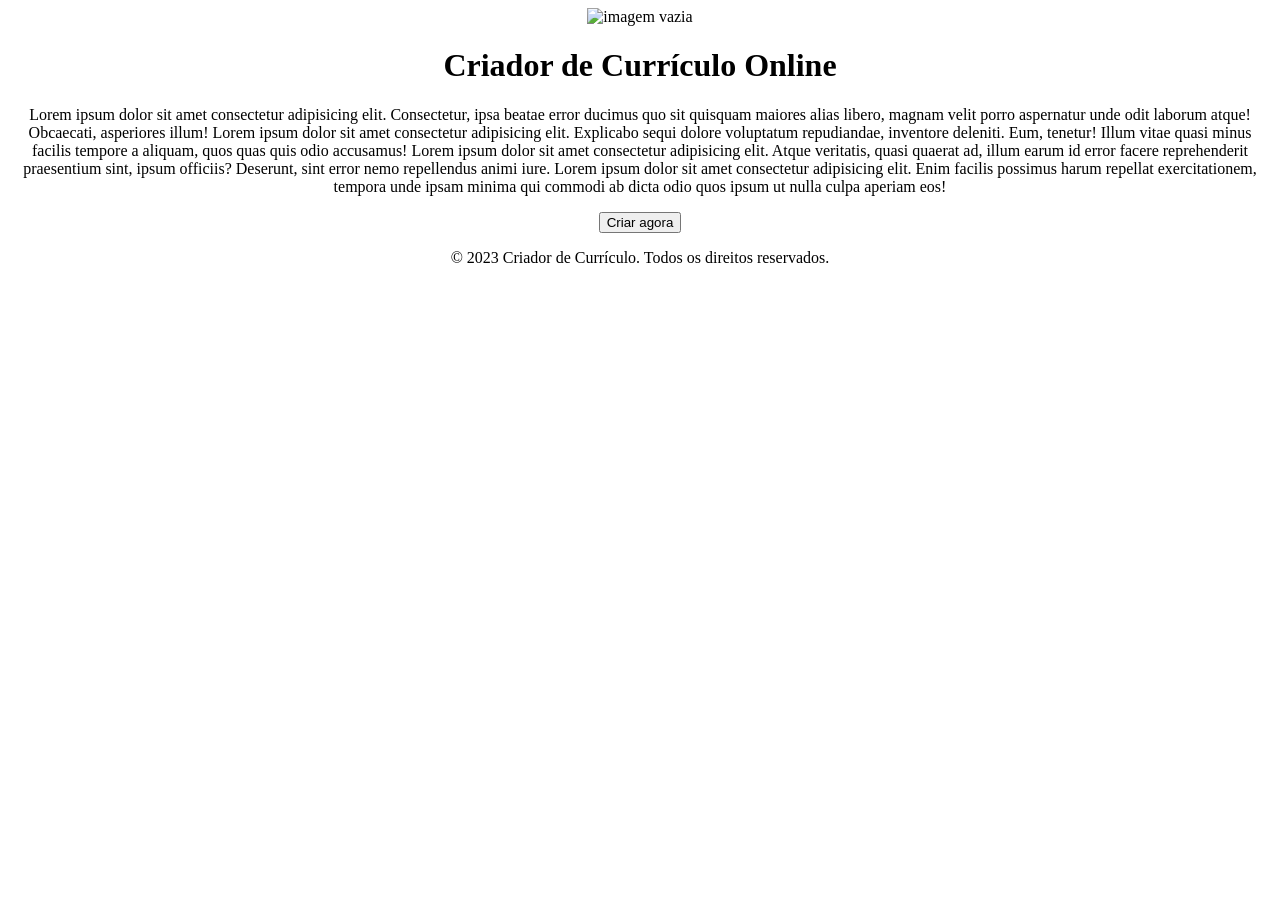
==== index.html @ 321196d3 "Add files via upload" ====
<!DOCTYPE html>
<html lang="en">
<head>

    <meta charset="UTF-8">
    <meta name="viewport" content="width=device-width, initial-scale=1.0">
    <link rel="stylesheet" href="estilo/style.css">
    <title>Criador de Currículo</title>

</head>
<body>

    <!--Centralização provisória-->
    <center>
        <header>
        <img src="imagens/logo.png" alt="imagem vazia" class="logo">
        <h1>Criador de Currículo Online</h1>
    </header>
    <main>
        <section>
            <p>Lorem ipsum dolor sit amet consectetur adipisicing elit. Consectetur, ipsa beatae error ducimus quo sit quisquam maiores alias libero, magnam velit porro aspernatur unde odit laborum atque! Obcaecati, asperiores illum! Lorem ipsum dolor sit amet consectetur adipisicing elit. Explicabo sequi dolore voluptatum repudiandae, inventore deleniti. Eum, tenetur! Illum vitae quasi minus facilis tempore a aliquam, quos quas quis odio accusamus! Lorem ipsum dolor sit amet consectetur adipisicing elit. Atque veritatis, quasi quaerat ad, illum earum id error facere reprehenderit praesentium sint, ipsum officiis? Deserunt, sint error nemo repellendus animi iure. Lorem ipsum dolor sit amet consectetur adipisicing elit. Enim facilis possimus harum repellat exercitationem, tempora unde ipsam minima qui commodi ab dicta odio quos ipsum ut nulla culpa aperiam eos!</p>
        </section>
        <a href="criar-curriculo.html">
        <button>Criar agora</button>
        </a>
    </main>
    <footer>
        <p>&copy; 2023 Criador de Currículo. Todos os direitos reservados.</p>
    </footer>
</center>
    
</body>
</html>
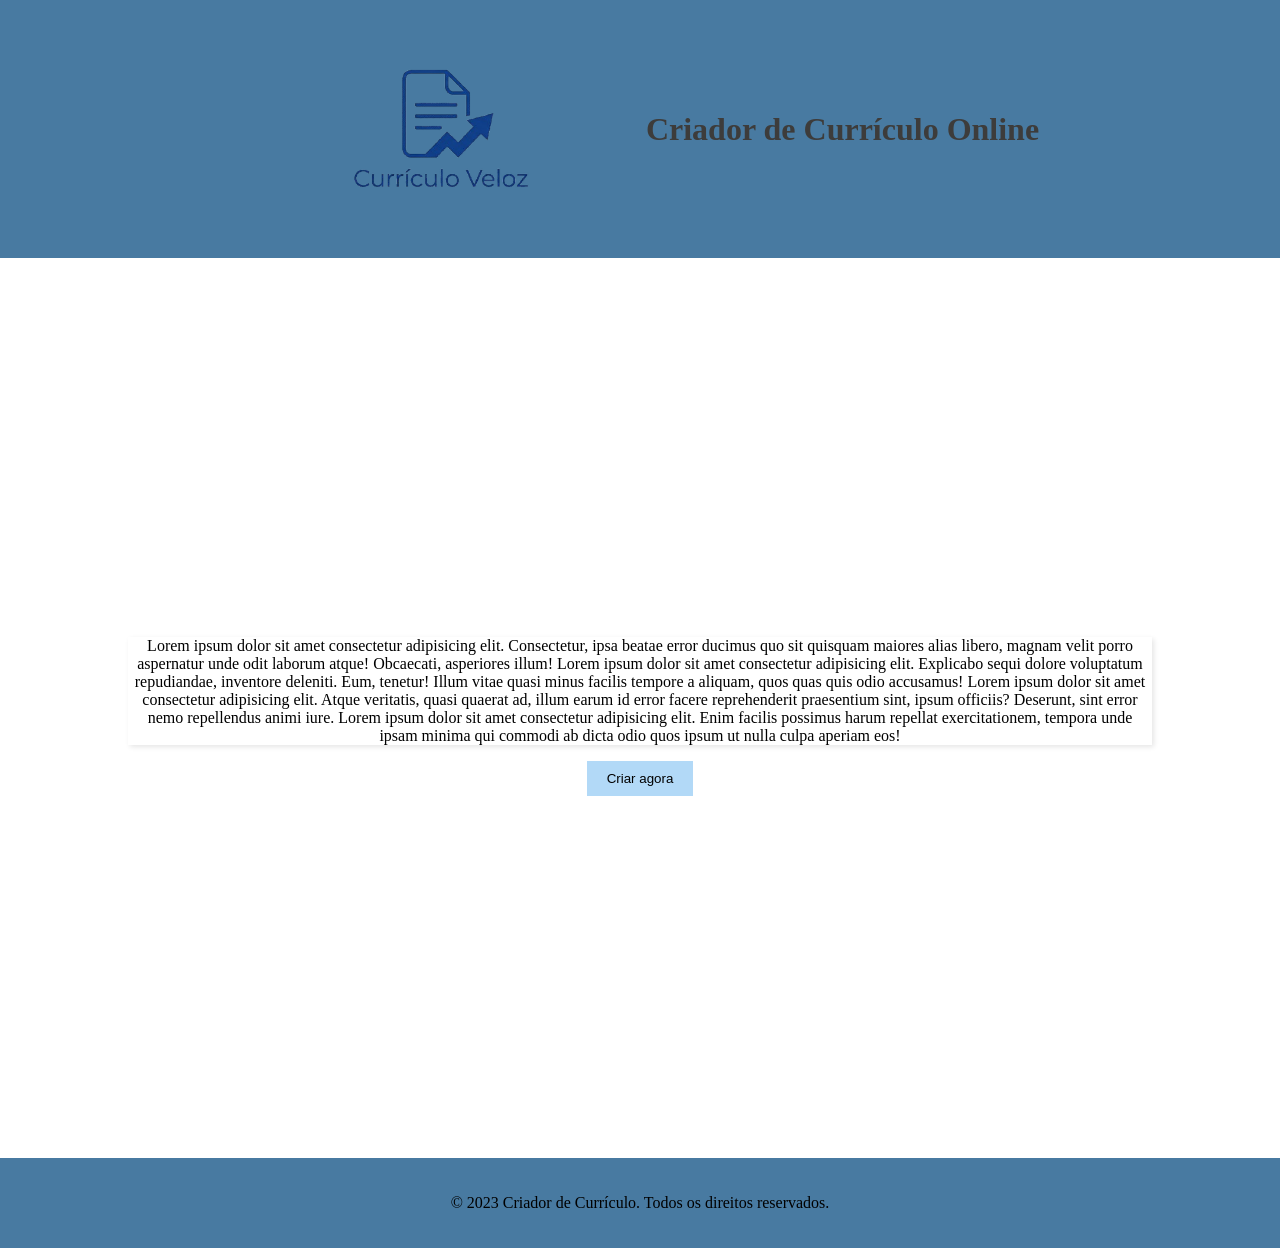
==== commit 811539e0: "Add files via upload" ====
--- a/index.html
+++ b/index.html
@@ -4,7 +4,7 @@
 
     <meta charset="UTF-8">
     <meta name="viewport" content="width=device-width, initial-scale=1.0">
-    <link rel="stylesheet" href="estilo/style.css">
+    <link rel="stylesheet" href="estilo/global.css">
     <title>Criador de Currículo</title>
 
 </head>
--- a/estilo/global.css
+++ b/estilo/global.css
@@ -0,0 +1,47 @@
+body, html {
+    display: flex;
+    flex-direction: column;
+    height: 100%;
+    width: 100%;
+    padding: 0;
+    margin: 0;
+}
+
+header, footer {
+    background-color: #487aa1;
+    display: flex;
+    justify-content: center;
+    align-items: center;
+    padding: 20px;
+}
+.logo {
+    padding-right: 5px;
+    max-width: 400px;
+    width: 35%;
+    height: auto;
+}
+
+h1 {
+    color: #3d3c3b;
+}
+
+main {
+    min-height: 100vh;
+    align-content: center;
+}
+
+section {
+    max-width: 80%;
+    box-shadow: 2px 2px 5px rgba(0, 0, 0, 0.1);
+}
+
+button {
+    background-color: #B2D9F7;
+    border: none;
+    padding: 10px 20px;
+    cursor: pointer;
+}
+
+button:hover {
+    background-color: #A0C8E0;
+}
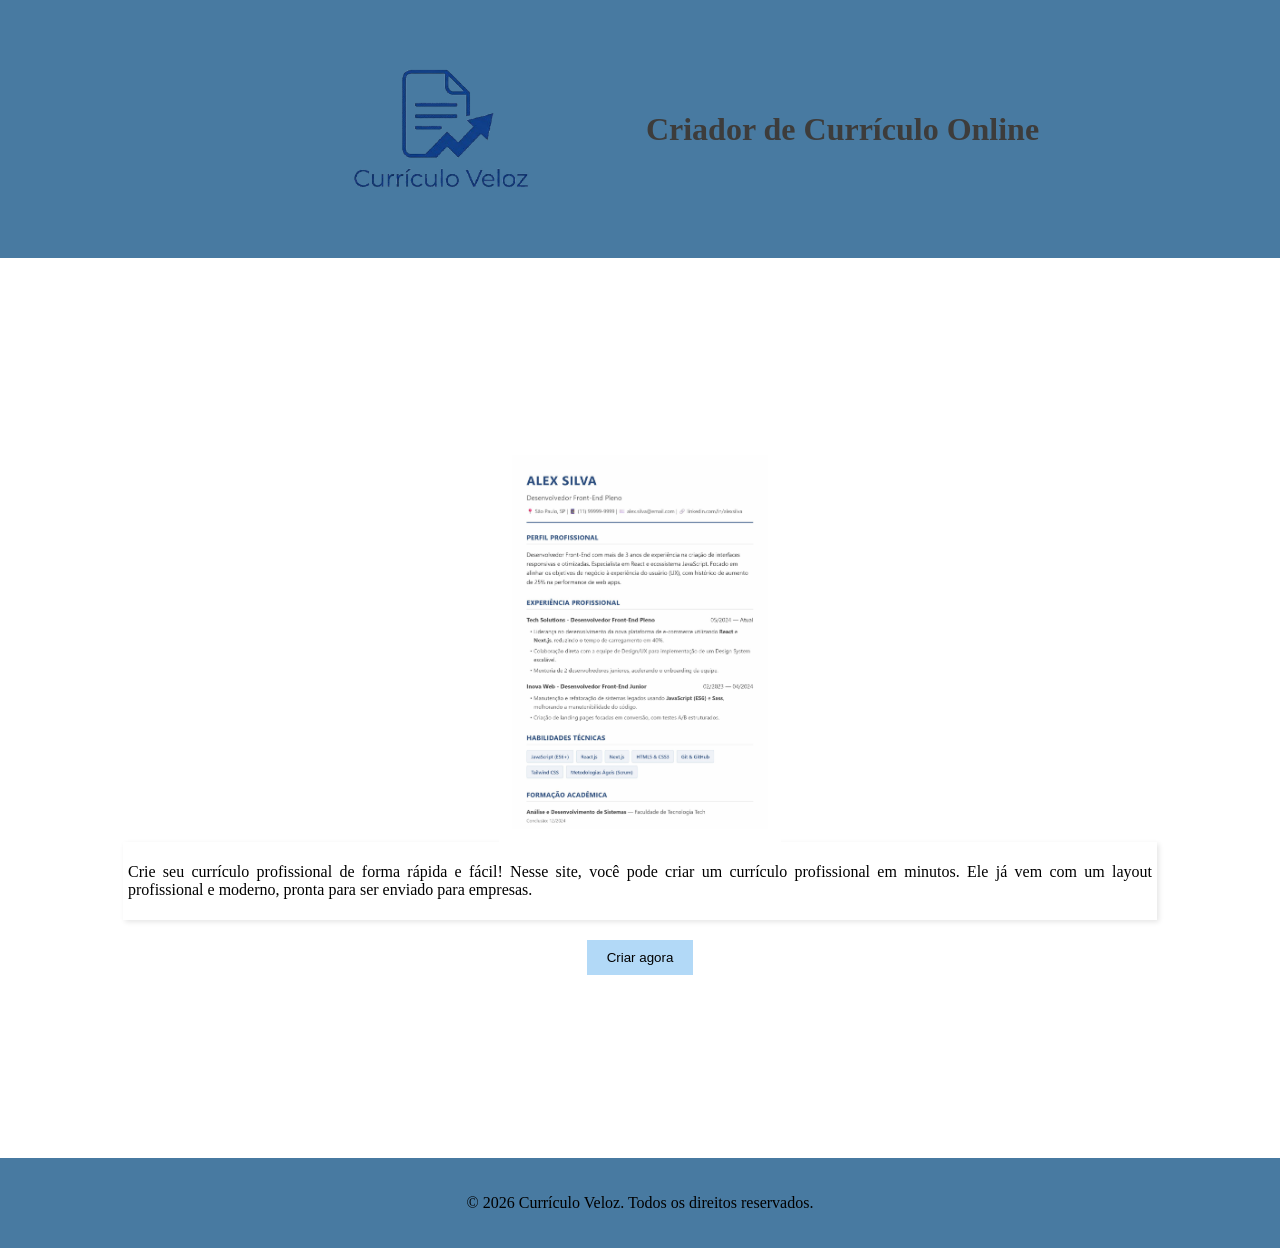
==== commit 517ad5a0: "Add files via upload" ====
--- a/index.html
+++ b/index.html
@@ -17,15 +17,16 @@
         <h1>Criador de Currículo Online</h1>
     </header>
     <main>
+        <img src="imagens/curriculo.jpg" alt="imagem de um currículo exemplo" class="curriculo">
         <section>
-            <p>Lorem ipsum dolor sit amet consectetur adipisicing elit. Consectetur, ipsa beatae error ducimus quo sit quisquam maiores alias libero, magnam velit porro aspernatur unde odit laborum atque! Obcaecati, asperiores illum! Lorem ipsum dolor sit amet consectetur adipisicing elit. Explicabo sequi dolore voluptatum repudiandae, inventore deleniti. Eum, tenetur! Illum vitae quasi minus facilis tempore a aliquam, quos quas quis odio accusamus! Lorem ipsum dolor sit amet consectetur adipisicing elit. Atque veritatis, quasi quaerat ad, illum earum id error facere reprehenderit praesentium sint, ipsum officiis? Deserunt, sint error nemo repellendus animi iure. Lorem ipsum dolor sit amet consectetur adipisicing elit. Enim facilis possimus harum repellat exercitationem, tempora unde ipsam minima qui commodi ab dicta odio quos ipsum ut nulla culpa aperiam eos!</p>
+            <p class="descricao">Crie seu currículo profissional de forma rápida e fácil! Nesse site, você pode criar um currículo profissional em minutos. Ele já vem com um layout profissional e moderno, pronta para ser enviado para empresas.</p>
         </section>
         <a href="criar-curriculo.html">
         <button>Criar agora</button>
         </a>
     </main>
     <footer>
-        <p>&copy; 2023 Criador de Currículo. Todos os direitos reservados.</p>
+        <p>&copy; 2026 Currículo Veloz. Todos os direitos reservados.</p>
     </footer>
 </center>
     
--- a/estilo/global.css
+++ b/estilo/global.css
@@ -17,6 +17,7 @@
 .logo {
     padding-right: 5px;
     max-width: 400px;
+    min-width: 200px;
     width: 35%;
     height: auto;
 }
@@ -30,7 +31,16 @@
     align-content: center;
 }
 
+img {
+    display: block;
+    height: 400px;
+}
+
+.descricao {
+    text-align: justify;
+}
 section {
+    padding: 5px;
     max-width: 80%;
     box-shadow: 2px 2px 5px rgba(0, 0, 0, 0.1);
 }
@@ -39,6 +49,7 @@
     background-color: #B2D9F7;
     border: none;
     padding: 10px 20px;
+    margin-top: 20px;
     cursor: pointer;
 }
 
